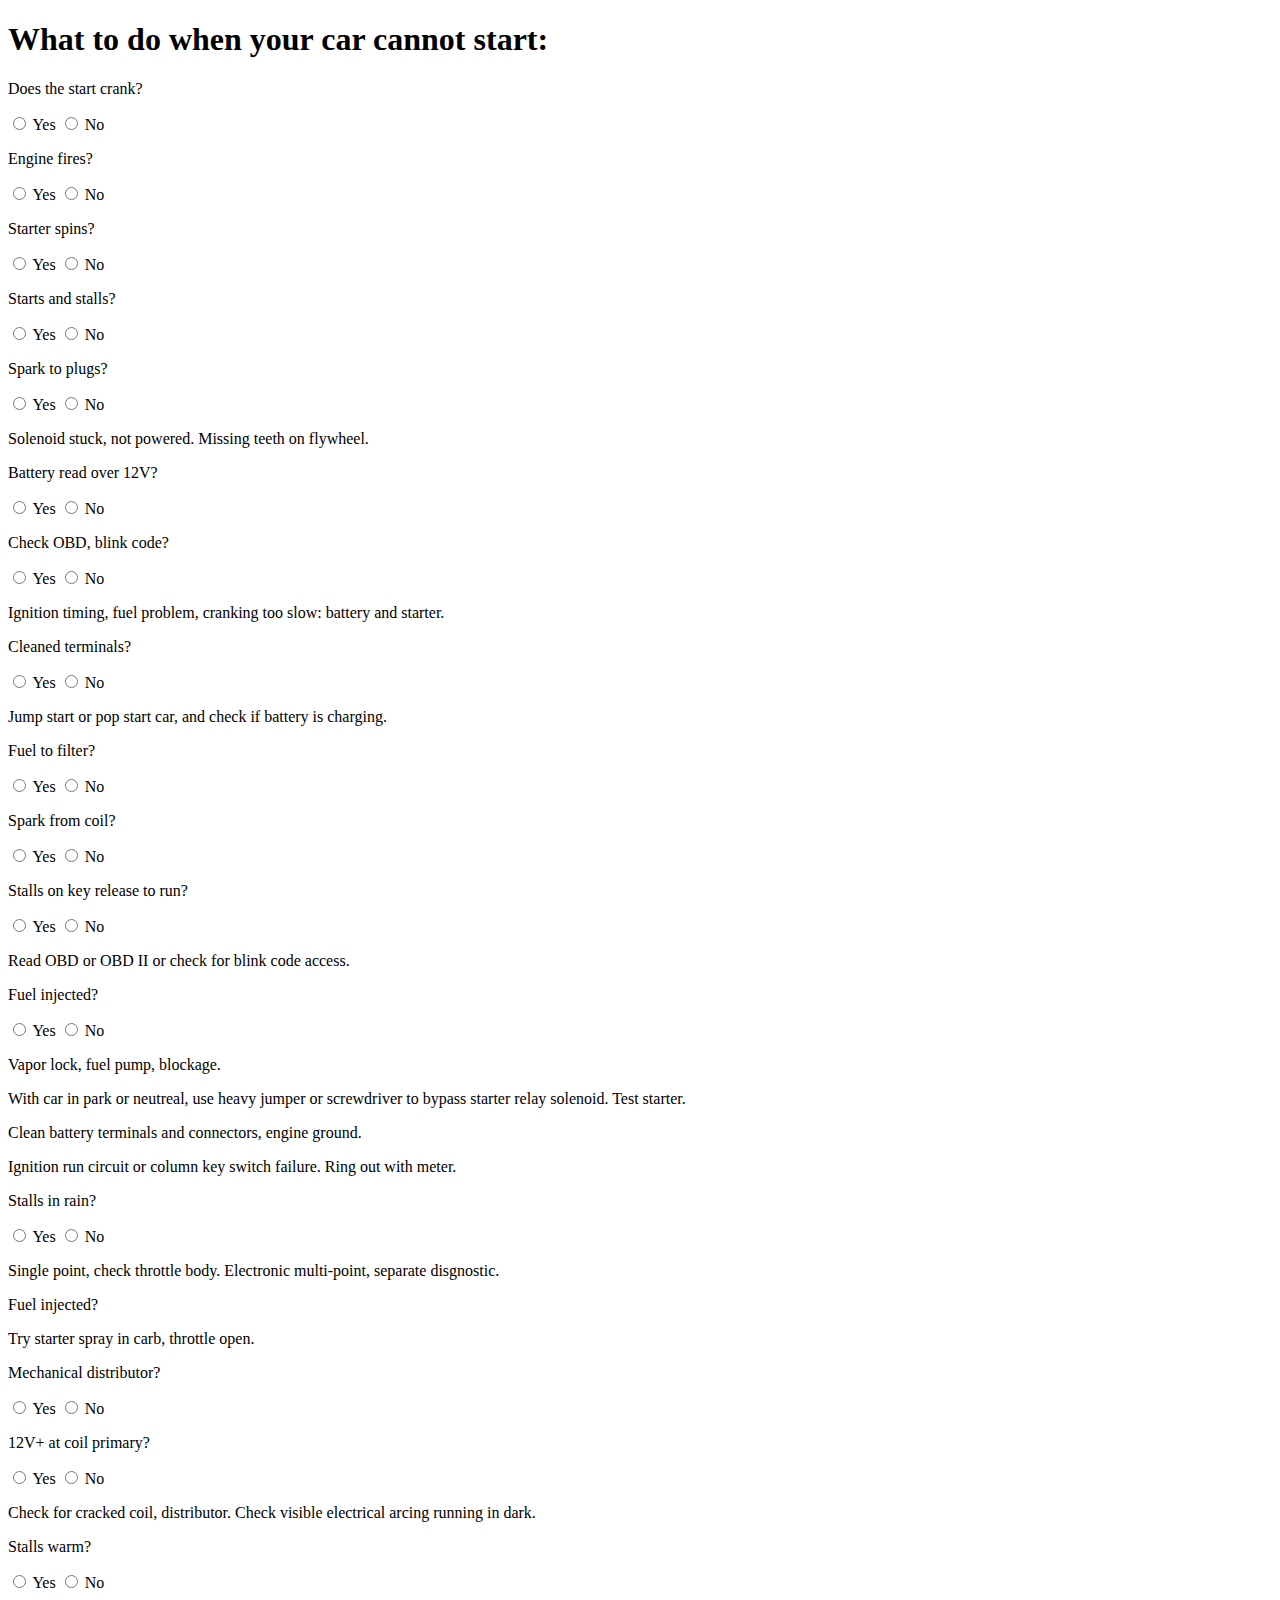
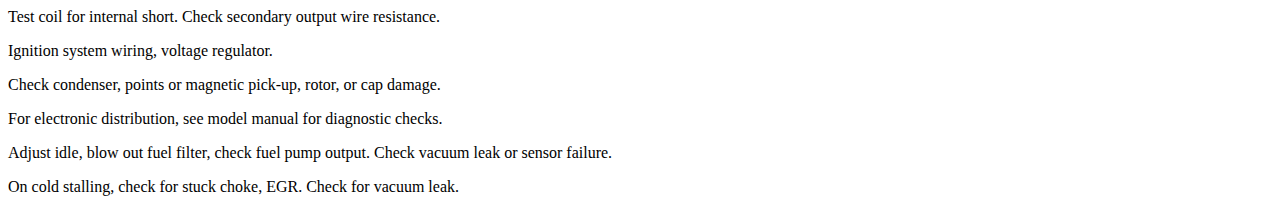
==== autoservice.html @ 97596139 "Start 1" ====
<!DOCTYPE html>
<html>

<head>
    <title> Auto Service </title>
    <!-- <link rel="stylesheet" href="css/bmi.css"> -->

        <!-- Jquery library   ---->
        <script src="https://code.jquery.com/jquery-3.5.1.js"
        integrity="sha256-QWo7LDvxbWT2tbbQ97B53yJnYU3WhH/C8ycbRAkjPDc=" crossorigin="anonymous">
        </script>

</head>
<body>
    



<h1> What to do when your car cannot start: </h1>

<form>

<div id = "q1"> Does the start crank?       
    <p>
        <label>
            <input type="radio" name="q1" value="yes">
            Yes
        </label>
        <label>
            <input type="radio" name="q1" value="no">
            No
        </label>
    </p>
</div>

 <!-- q1 yes -->
<div id = "q11"> Engine fires?
    <p>
        <label>
            <input type="radio" name="q11" value="yes">
            Yes
        </label>
        <label>
            <input type="radio" name="q11" value="no">
            No
        </label>
    </p>
</div>

<!-- q1 no -->
<div id = "q12"> Starter spins?
    <p>
        <label>
            <input type="radio" name="q12" value="yes">
            Yes
        </label>
        <label>
            <input type="radio" name="q12" value="no">
            No
        </label>
    </p>
</div>


 <!-- q11 yes -->
 <div id = "q111"> Starts and stalls?
    <p>
        <label>
            <input type="radio" name="q111" value="yes">
            Yes
        </label>
        <label>
            <input type="radio" name="q111" value="no">
            No
        </label>
    </p>
</div>
<!-- q11 no -->
<div id = "q112"> Spark to plugs?
    <p>
        <label>
            <input type="radio" name="q112" value="yes">
            Yes
        </label>
        <label>
            <input type="radio" name="q112" value="no">
            No
        </label>
    </p>
</div>

<!-- q12 yes -->
<div id = "q121"> 
    <p>
        Solenoid stuck, not powered. Missing teeth on flywheel.  
    </p>
</div>
<!-- q12 no -->
<div id = "q122"> Battery read over 12V?
    <p>
        <label>
            <input type="radio" name="q122" value="yes">
            Yes
        </label>
        <label>
            <input type="radio" name="q122" value="no">
            No
        </label>
    </p>
</div>


 <!-- q111 yes -->
 <div id = "q1111"> Check OBD, blink code?
    <p>
        <label>
            <input type="radio" name="q1111" value="yes">
            Yes
        </label>
        <label>
            <input type="radio" name="q1111" value="no">
            No
        </label>
    </p>
</div>
 <!-- q111 no -->
 <div id = "q1112"> 
    <p>
        Ignition timing, fuel problem, cranking too slow: battery and starter.
    </p>
</div>

<!-- q122 yes -->
<div id = "q1221"> Cleaned terminals?
    <p>
        <label>
            <input type="radio" name="q1221" value="yes">
            Yes
        </label>
        <label>
            <input type="radio" name="q1221" value="no">
            No
        </label>
    </p>
</div>
<!-- q122 no -->
<div id = "q1222"> 
    <p>
        Jump start or pop start car, and check if battery is charging.
    </p>
</div>


<!-- q112 yes -->
<div id = "q1121"> Fuel to filter?
    <p>
        <label>
            <input type="radio" name="q1121" value="yes">
            Yes
        </label>
        <label>
            <input type="radio" name="q1121" value="no">
            No
        </label>
    </p>
</div>
<!-- q112 no -->
<div id = "q1122"> Spark from coil?
    <p>
        <label>
            <input type="radio" name="q1122" value="yes">
            Yes
        </label>
        <label>
            <input type="radio" name="q1122" value="no">
            No
        </label>
    </p>
</div>


 <!-- q1111 yes -->
 <div id = "q11111"> Stalls on key release to run?
    <p>
        <label>
            <input type="radio" name="q11111" value="yes">
            Yes
        </label>
        <label>
            <input type="radio" name="q11111" value="no">
            No
        </label>
    </p>
</div>
 <!-- q1111 no -->
 <div id = "q11112"> 
    <p>
        Read OBD or OBD II or check for blink code access.
    </p>
</div>


<!-- q1121 yes -->
<div id = "q11211"> Fuel injected?
    <p>
        <label>
            <input type="radio" name="q11211" value="yes">
            Yes
        </label>
        <label>
            <input type="radio" name="q11211" value="no">
            No
        </label>
    </p>
</div>
<!-- q1121 no -->
<div id = "q11212"> 
    <p>
    Vapor lock, fuel pump, blockage.
    </p>
</div>


<!-- q1221 yes -->
<div id = "q12211"> 
    <p>
        With car in park or neutreal, use heavy jumper or screwdriver to bypass starter relay solenoid. Test starter.
    </p>
</div>
<!-- q1221 no -->
<div id = "q12212"> 
    <p>
       Clean battery terminals and connectors, engine ground.
    </p>
</div>


 <!-- q11111 yes -->
 <div id = "q111111"> 
    <p>
        Ignition run circuit or column key switch failure. Ring out with meter.
    </p>
</div>
 <!-- q11111 no -->
 <div id = "q111112"> Stalls in rain?
    <p>
        <label>
            <input type="radio" name="q111112" value="yes">
            Yes
        </label>
        <label>
            <input type="radio" name="q111112" value="no">
            No
        </label>
    </p>
</div>


<!-- q11211 yes -->
<div id = "q112111"> 
    <p>
        Single point, check throttle body. Electronic multi-point, separate disgnostic.
    </p>
</div>
<!-- q11211 no -->
<div id = "q11211"> Fuel injected?
    <p>
        Try starter spray in carb, throttle open.
    </p>
</div>


<!-- q1122 yes -->
<div id = "q11221"> Mechanical distributor?
    <p>
        <label>
            <input type="radio" name="q11221" value="yes">
            Yes
        </label>
        <label>
            <input type="radio" name="q11221" value="no">
            No
        </label>
    </p>
</div>
<!-- q1122 no -->
<div id = "q11222"> 12V+ at coil primary?
    <p>
        <label>
            <input type="radio" name="q11222" value="yes">
            Yes
        </label>
        <label>
            <input type="radio" name="q11222" value="no">
            No
        </label>
    </p>
</div>


 <!-- q111112 yes -->
 <div id = "q1111121"> 
    <p>
        Check for cracked coil, distributor. Check visible electrical arcing running in dark.
    </p>
</div>
 <!-- q111112 no -->
 <div id = "q1111122"> Stalls warm?
    <p>
        <label>
            <input type="radio" name="q1111122" value="yes">
            Yes
        </label>
        <label>
            <input type="radio" name="q1111122" value="no">
            No
        </label>
    </p>
</div>


<!-- q11222 yes -->
<div id = "q112221"> 
    <p>
        Test coil for internal short. Check secondary output wire resistance.
    </p>
</div>
<!-- q11222 no -->
<div id = "q112222"> 
    <p>
        Ignition system wiring, voltage regulator.
    </p>
</div>


<!-- q11221 yes -->
<div id = "q112211"> 
    <p>
        Check condenser, points or magnetic pick-up, rotor, or cap damage.
    </p>
</div>
<!-- q11221 no -->
<div id = "q112212"> 
    <p>
        For electronic distribution, see model manual for diagnostic checks.
    </p>
</div>


 <!-- q1111122 yes -->
 <div id = "q11111221"> 
    <p>
        Adjust idle, blow out fuel filter, check fuel pump output. Check vacuum leak or sensor failure.
    </p>
</div>
 <!-- q1111122 no -->
 <div id = "q11111222"> 
    <p>
        On cold stalling, check for stuck choke, EGR. Check for vacuum leak.
    </p>
</div>

</form>

<script>
    $('div').hide();
    $('h1').show();
    $("#q1").fadeIn(1000);

    $('input[type="radio"]').change(function(){
        var question = $(this).attr('name');
        var id = "#" + question;
        console.log(id);
        var ans = $(this).attr('value');
        $(id).fadeOut(1000);

        if(ans == "yes"){
            id = id + "1";
        } else{
            id = id + "2";
        }
        console.log(id);
        $(id).fadeIn(2000);
    }); 

    /*
    function nextQ(){
        var q = document.querySelector('input[type="radio"]');
        console.log(q);
        var question = q.getAttribute('name');

        var id = "#"+ question;
        console.log(id);

        var ans = q.getAttribute('value');
        $(id).fadeOut(1000);

        if(ans == "yes"){
            id = id + "1";
        } else{
            id = id + "2";
        }
        console.log(id);
        $(id).fadeIn(1000);
    } */


    //var inpQ = document.querySelector('input[type="radio"]').addEventListener('onchange', nextQ, false);

</script>
</body>
</html>
---- css/bmi.css ----
#inputDisplay{
    position: absolute;
    width: 50%;
    height: 50%;
    /* padding: 20px; */

    background-image:  url('../images/raincolors.jpg');
    background-repeat: no-repeat;
}

#index{
    position: absolute;
    top: 3%;
    right: 2%;
}

#bar{
    position: absolute;
    background-color: hsla(0, 1%, 12%, 0.8);
    width: 25px;
    height: 135px;
    border: 2px solid black;

    top: 3%;
    right: 40%; 
}

#mii{
    position: absolute;
    top: 6%;
    left: 45%
}
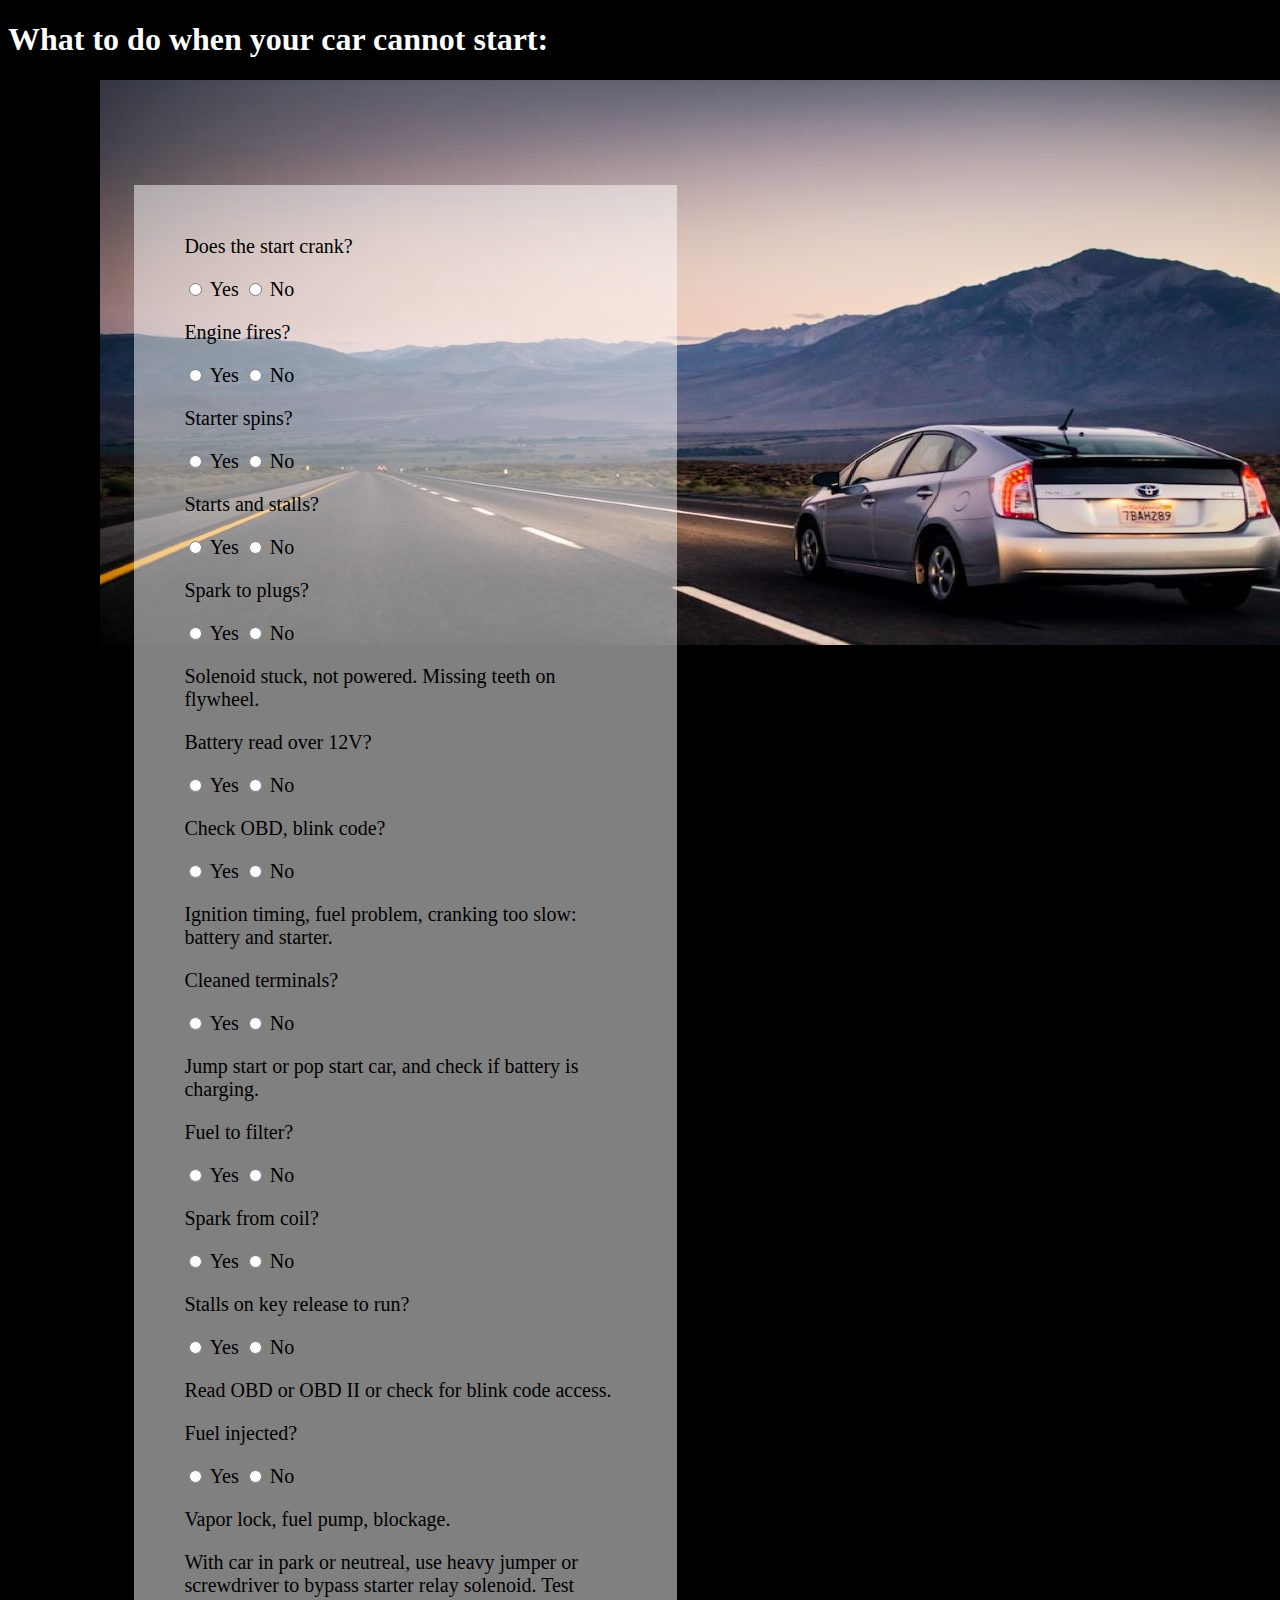
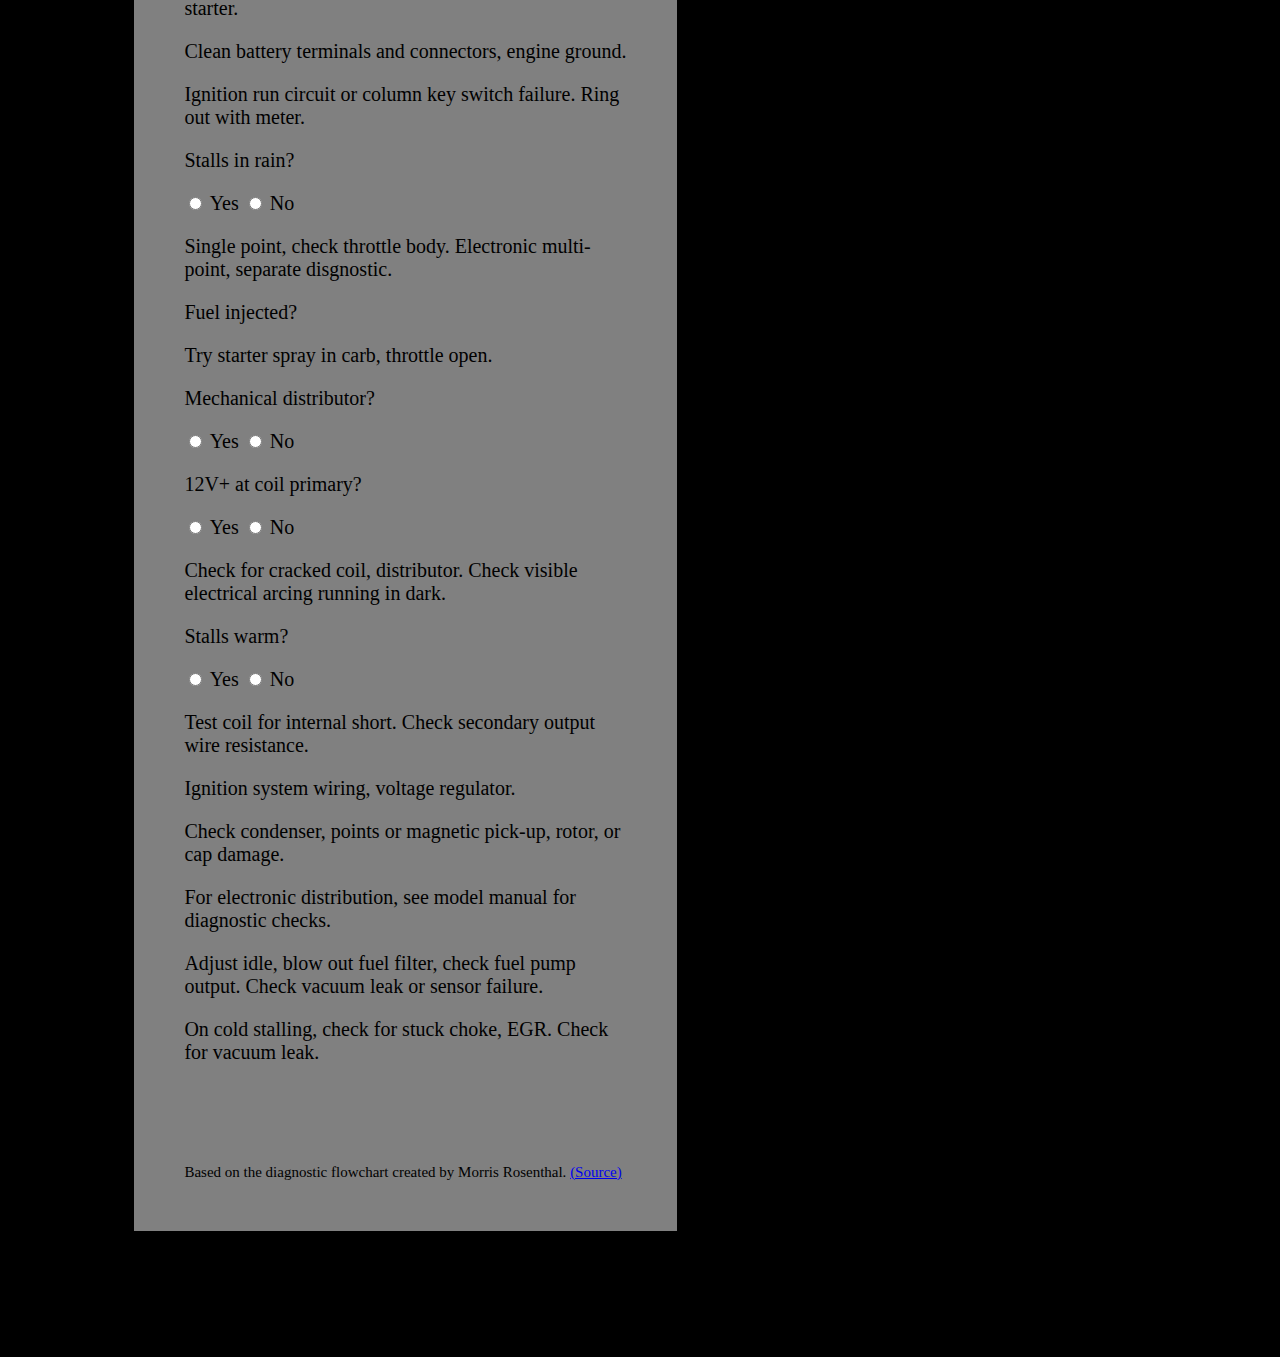
==== commit 1ba2667e: "Nov 7 HW close" ====
--- a/autoservice.html
+++ b/autoservice.html
@@ -11,14 +11,13 @@
         </script>
 
 </head>
-<body>
+<body style="background-color:black; background-image: url(images/carpic.jpg); background-repeat: no-repeat;
+                                                     background-position: 100px 80px;">
     
 
-
-
-<h1> What to do when your car cannot start: </h1>
-
-<form>
+<h1 style="color:white"> What to do when your car cannot start: </h1>
+
+<form style="background-color:hsla(0, 0%, 100%, 0.5); width: 35%; padding: 50px; margin: 10%; font-size: 20px; box-shadow: 2%">
 
 <div id = "q1"> Does the start crank?       
     <p>
@@ -360,7 +359,14 @@
     </p>
 </div>
 
+<footer style="font-size: 15px; margin-top: 100px">
+    Based on the diagnostic flowchart created by Morris Rosenthal.
+    <a href="https://www.ifitjams.com/starting.htm" target="_blank"> (Source) </a>
+</footer>
+
 </form>
+
+
 
 <script>
     $('div').hide();
